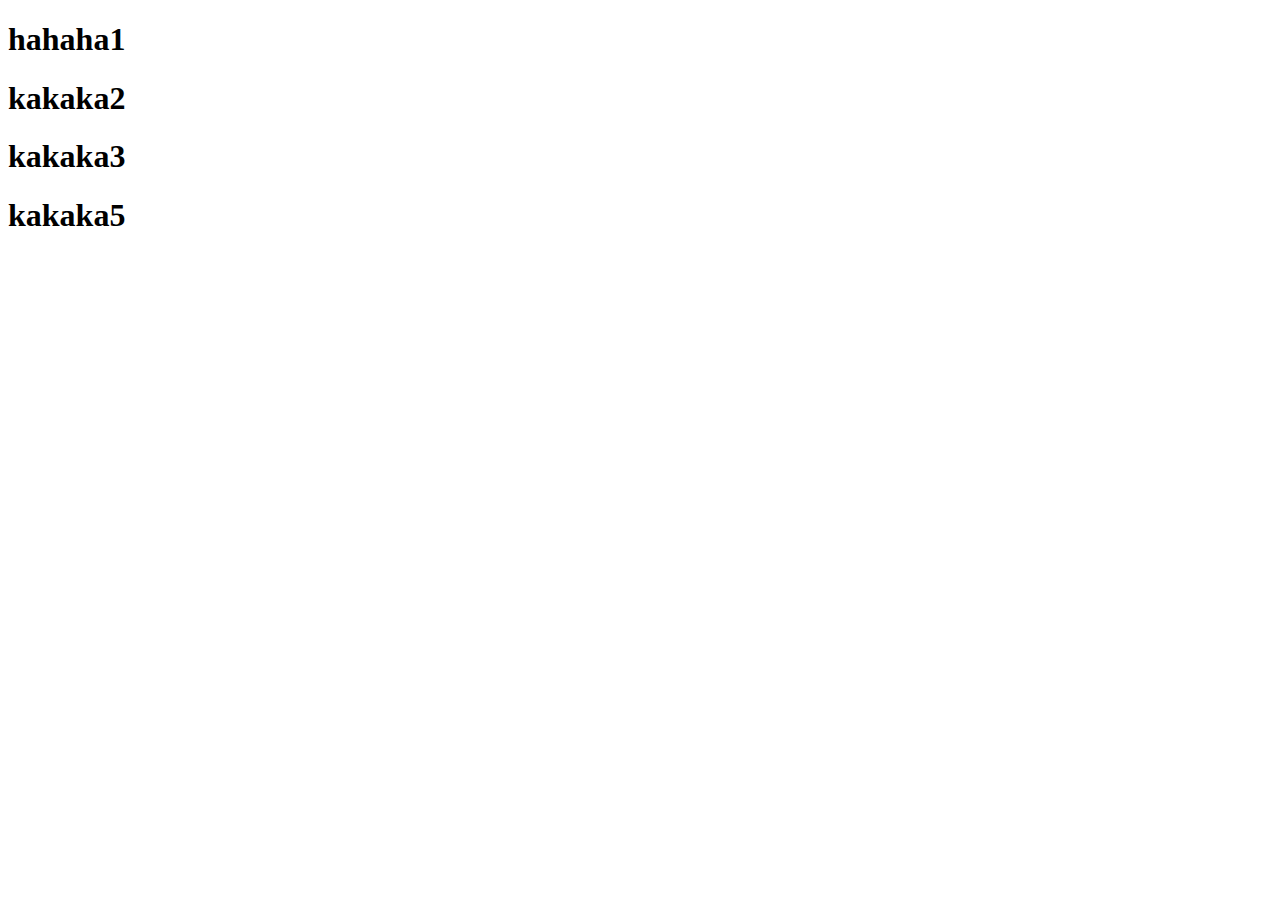
==== Intern/Client/Pages/htmlpage.html @ a22ba3e6 "Update htmlpage.html" ====
﻿<!DOCTYPE html>
<html>
<head>
    <meta charset="utf-8" />
    <title></title>
</head>
<body>
    <h1>hahaha1</h1>
    <h1>kakaka2</h1>
    <h1>kakaka3</h1>
    <h1>kakaka5</h1>

    
</body>
</html>
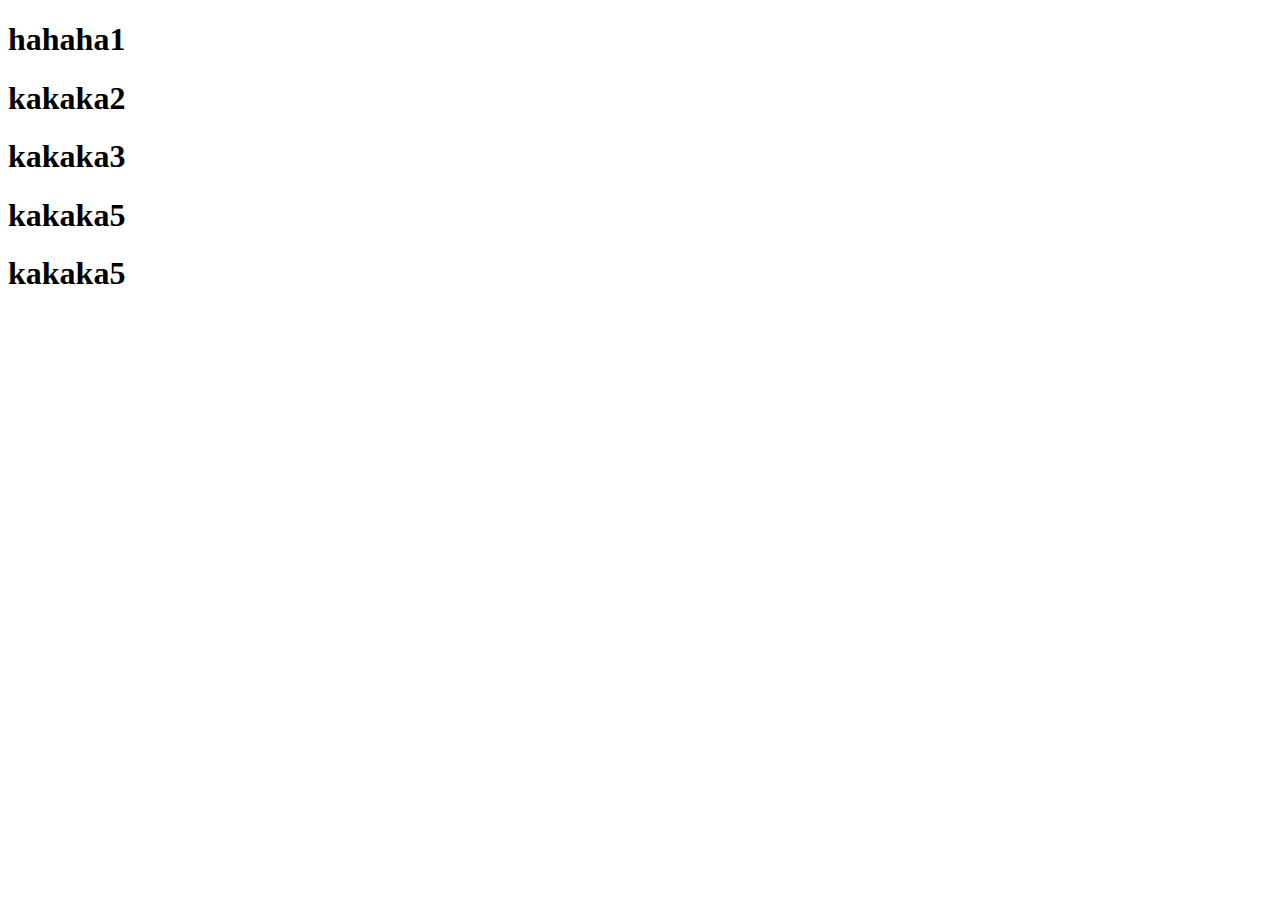
==== commit add3b37b: "3" ====
--- a/Intern/Client/Pages/htmlpage.html
+++ b/Intern/Client/Pages/htmlpage.html
@@ -9,7 +9,8 @@
     <h1>kakaka2</h1>
     <h1>kakaka3</h1>
     <h1>kakaka5</h1>
+    <h1>kakaka5</h1>
 
-    
+
 </body>
 </html>
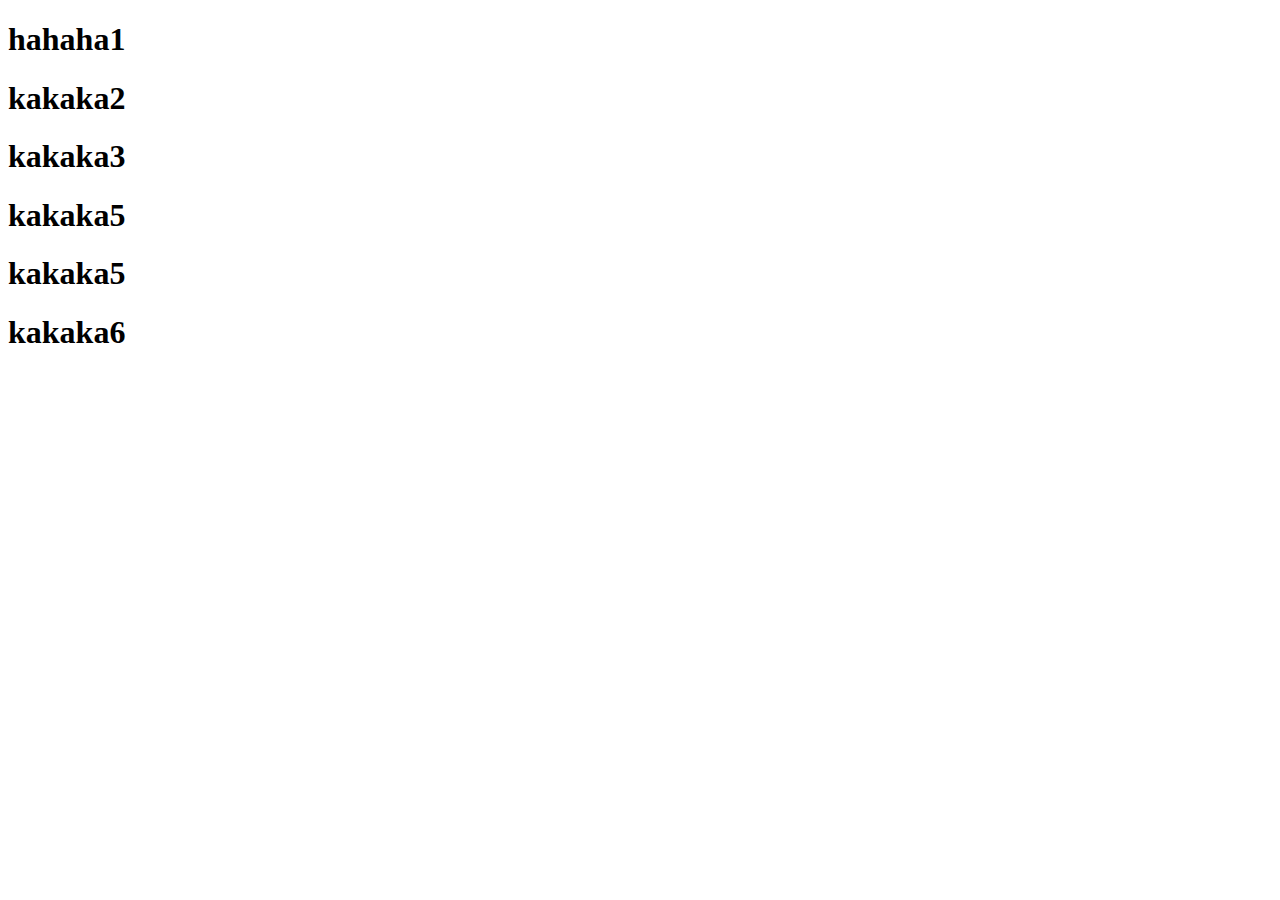
==== commit 3222d764: "5" ====
--- a/Intern/Client/Pages/htmlpage.html
+++ b/Intern/Client/Pages/htmlpage.html
@@ -10,7 +10,7 @@
     <h1>kakaka3</h1>
     <h1>kakaka5</h1>
     <h1>kakaka5</h1>
-
+    <h1>kakaka6</h1>
 
 </body>
 </html>
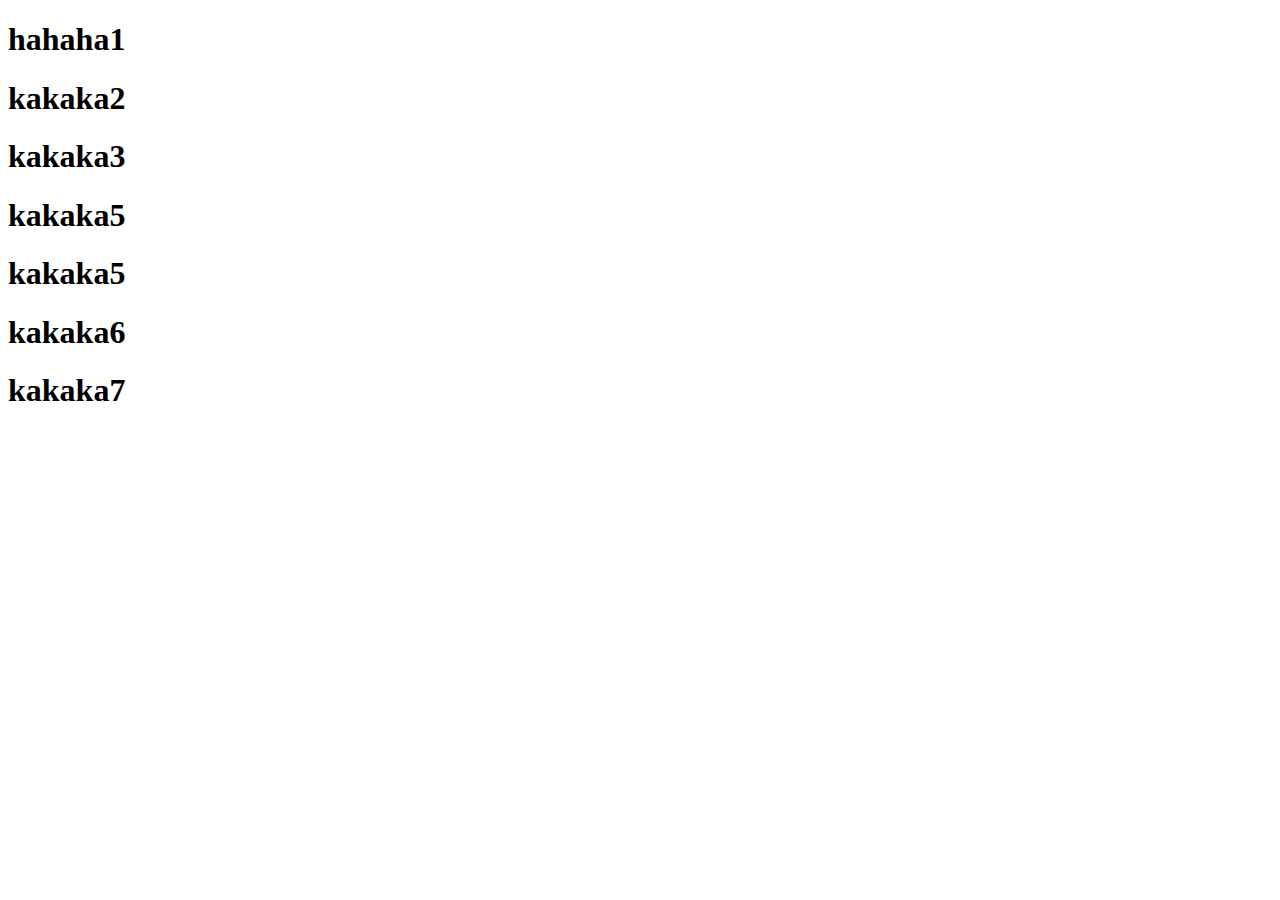
==== commit 1d5ea30c: "5" ====
--- a/Intern/Client/Pages/htmlpage.html
+++ b/Intern/Client/Pages/htmlpage.html
@@ -11,6 +11,7 @@
     <h1>kakaka5</h1>
     <h1>kakaka5</h1>
     <h1>kakaka6</h1>
+    <h1>kakaka7</h1>
 
 </body>
 </html>
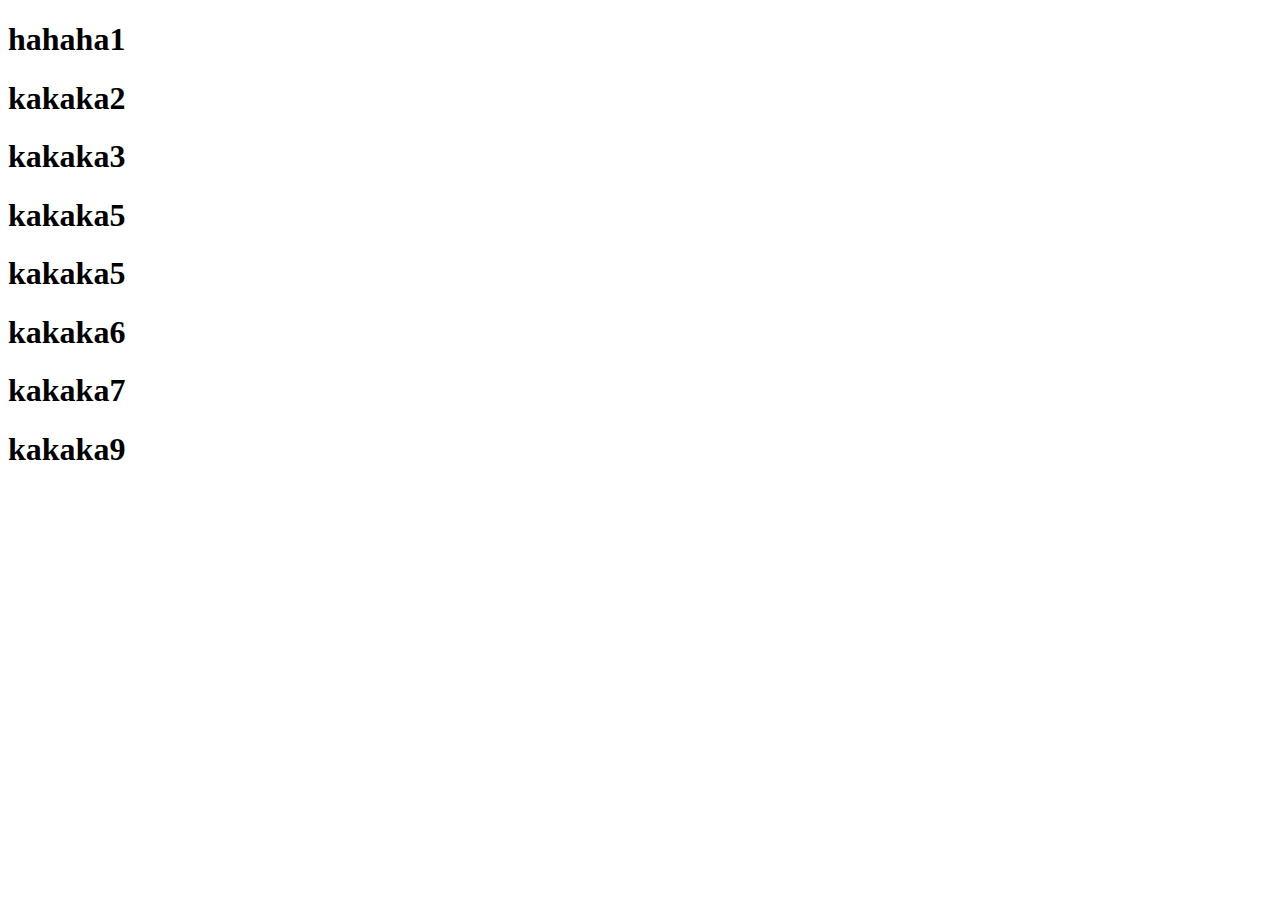
==== commit aca684f2: "9" ====
--- a/Intern/Client/Pages/htmlpage.html
+++ b/Intern/Client/Pages/htmlpage.html
@@ -12,6 +12,7 @@
     <h1>kakaka5</h1>
     <h1>kakaka6</h1>
     <h1>kakaka7</h1>
+    <h1>kakaka9</h1>
 
 </body>
 </html>
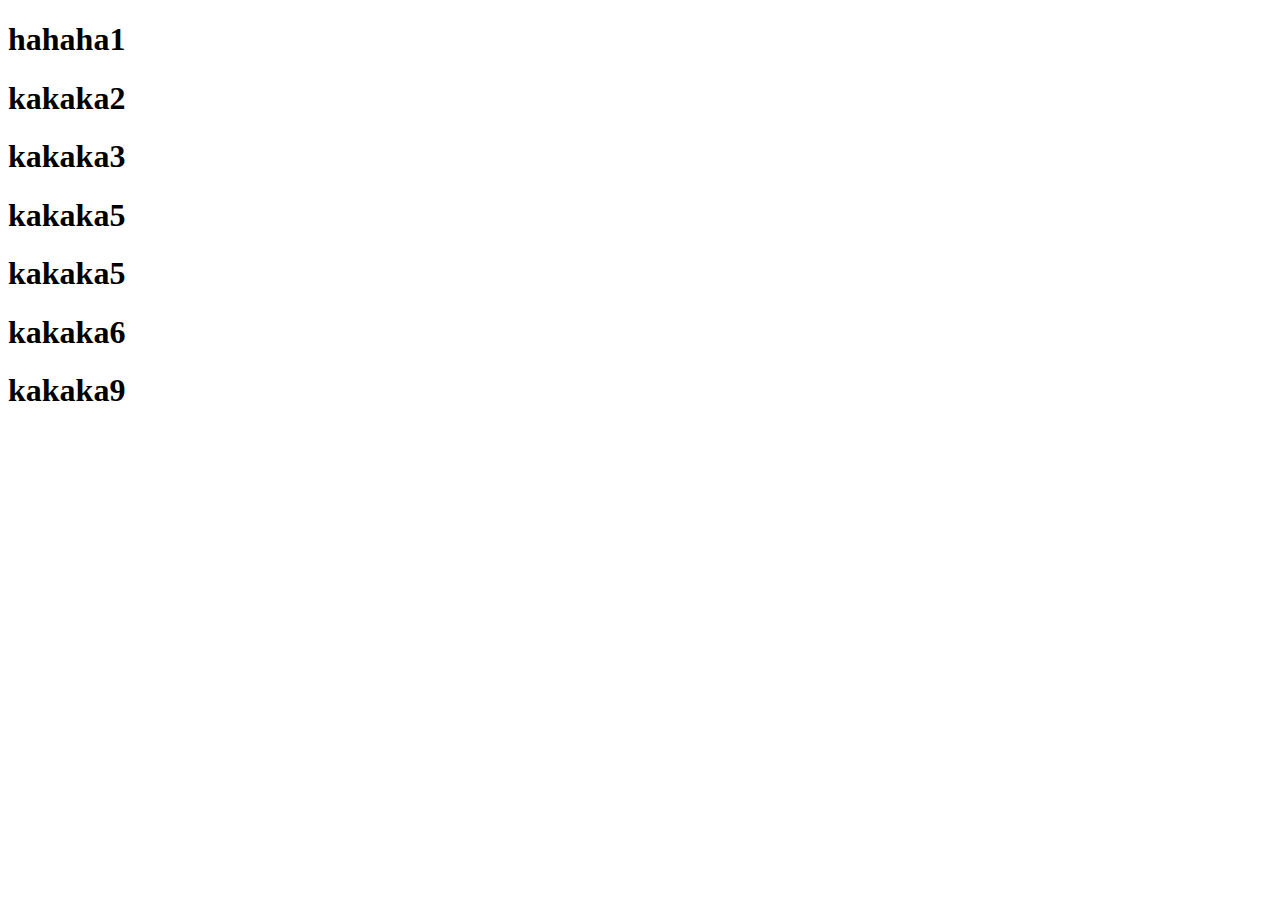
==== commit 67115a7b: "3" ====
--- a/Intern/Client/Pages/htmlpage.html
+++ b/Intern/Client/Pages/htmlpage.html
@@ -11,7 +11,6 @@
     <h1>kakaka5</h1>
     <h1>kakaka5</h1>
     <h1>kakaka6</h1>
-    <h1>kakaka7</h1>
     <h1>kakaka9</h1>
 
 </body>
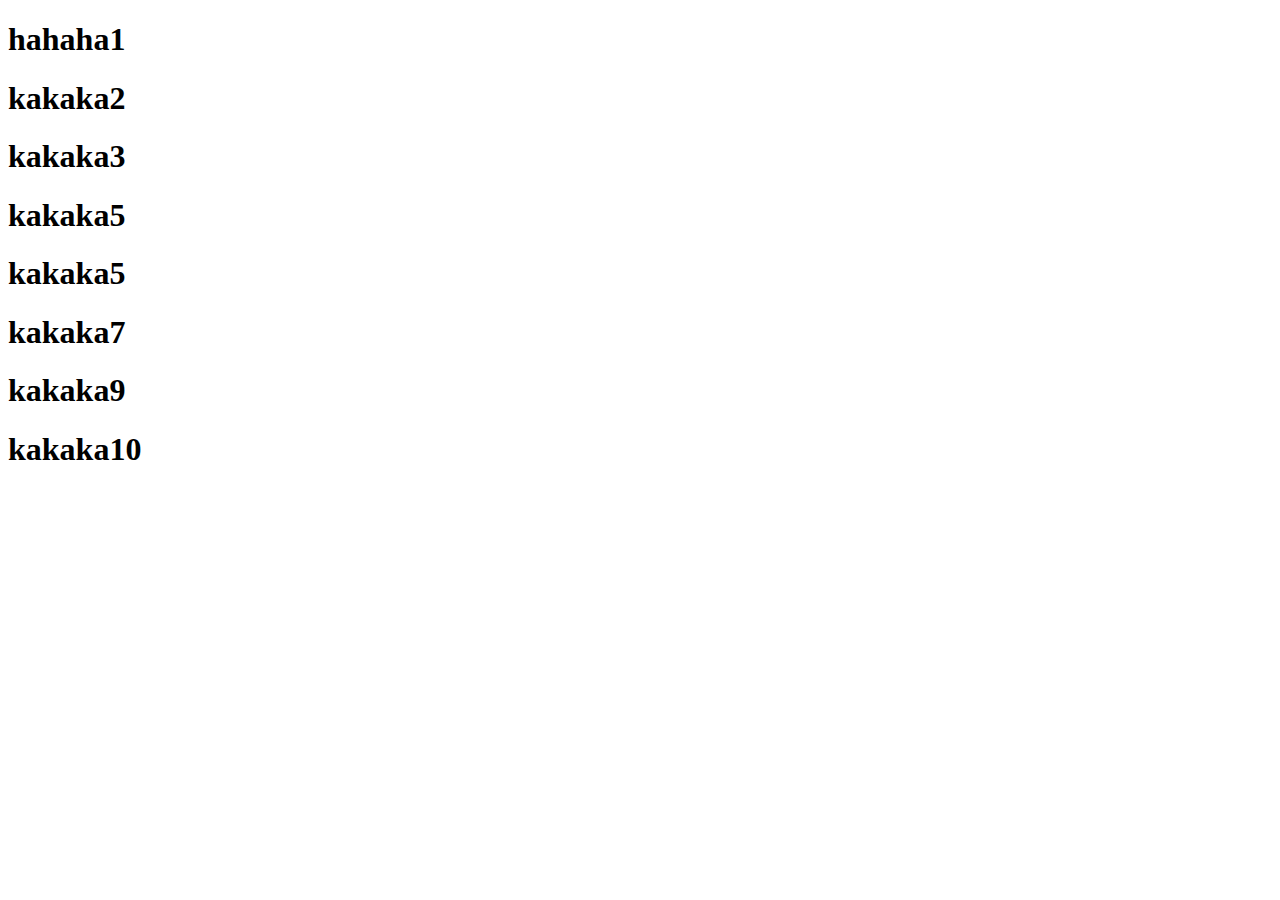
==== commit 279aa2cd: ".3" ====
--- a/Intern/Client/Pages/htmlpage.html
+++ b/Intern/Client/Pages/htmlpage.html
@@ -10,8 +10,9 @@
     <h1>kakaka3</h1>
     <h1>kakaka5</h1>
     <h1>kakaka5</h1>
-    <h1>kakaka6</h1>
+    <h1>kakaka7</h1>
     <h1>kakaka9</h1>
+    <h1>kakaka10</h1>
 
 </body>
 </html>
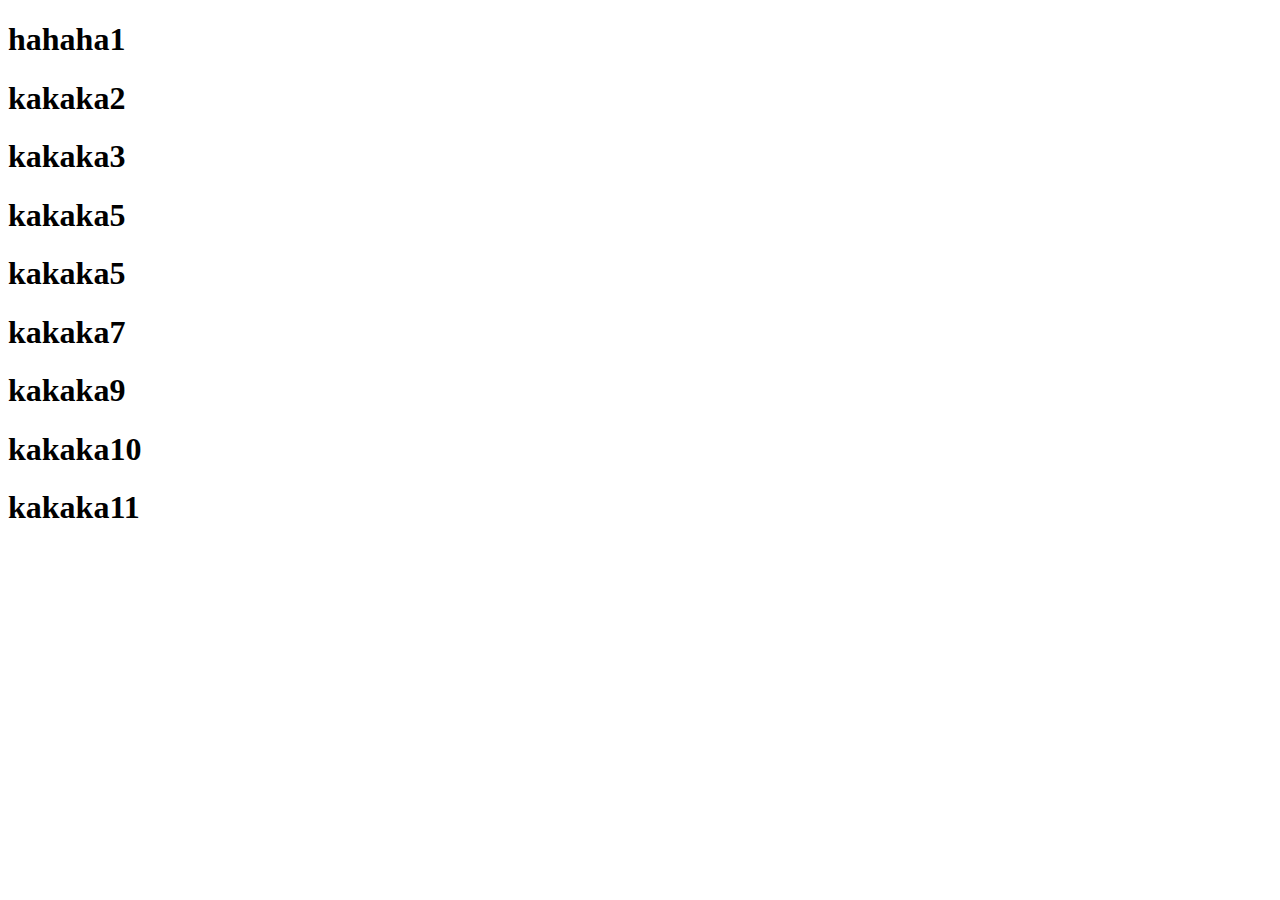
==== commit 8c702ac9: "1" ====
--- a/Intern/Client/Pages/htmlpage.html
+++ b/Intern/Client/Pages/htmlpage.html
@@ -13,6 +13,7 @@
     <h1>kakaka7</h1>
     <h1>kakaka9</h1>
     <h1>kakaka10</h1>
+    <h1>kakaka11</h1>
 
 </body>
 </html>
